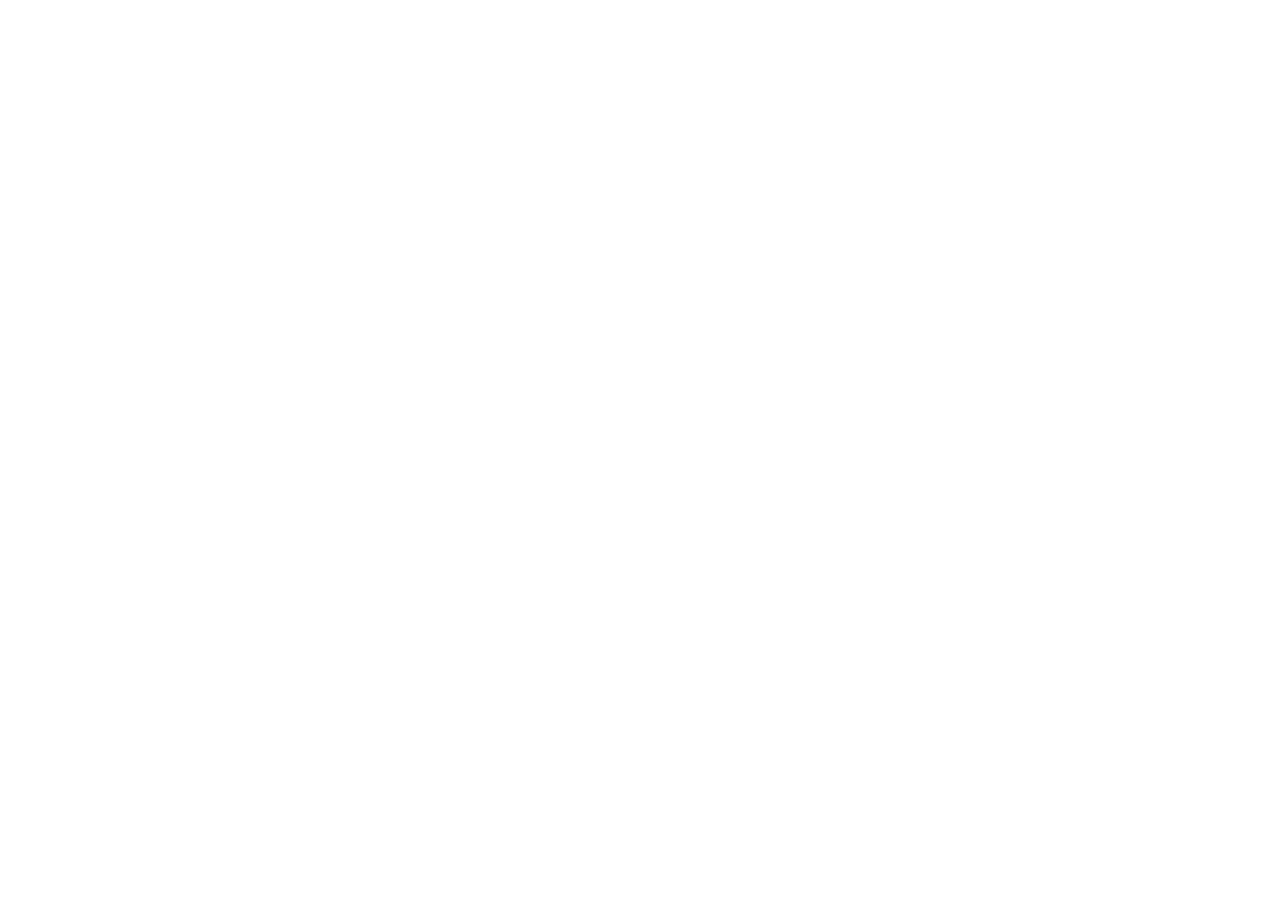
==== sorting/sort.html @ 3f4155bb "sorting grid, ability to draw and etc" ====
<!DOCTYPE html>
<html>
    <head>
        <link rel="stylesheet" href="sort.css">
        <script src="https://cdn.jsdelivr.net/npm/vue/dist/vue.js"></script>
    </head>

    <body>
        <div id="app" @mousedown="startDrag" @mousemove="doDrag">
            <cell-component 
            v-for="n in 510"
            v-bind:position="n-1"
            v-bind:key="n-1" 
            v-bind:x="x"
            v-bind:y="y"
            v-bind:dragging="dragging"
            ></cell-component>
        </div>
        <script src="sort.js"></script>
    </body>
</html>
---- sorting/sort.css ----
.cell{
    border:1px solid #DEDEDE;
    position: fixed;
    background-color: snow;
    border-radius: 10px;
}

.cell:hover{
    background: #e0e0e0;
}
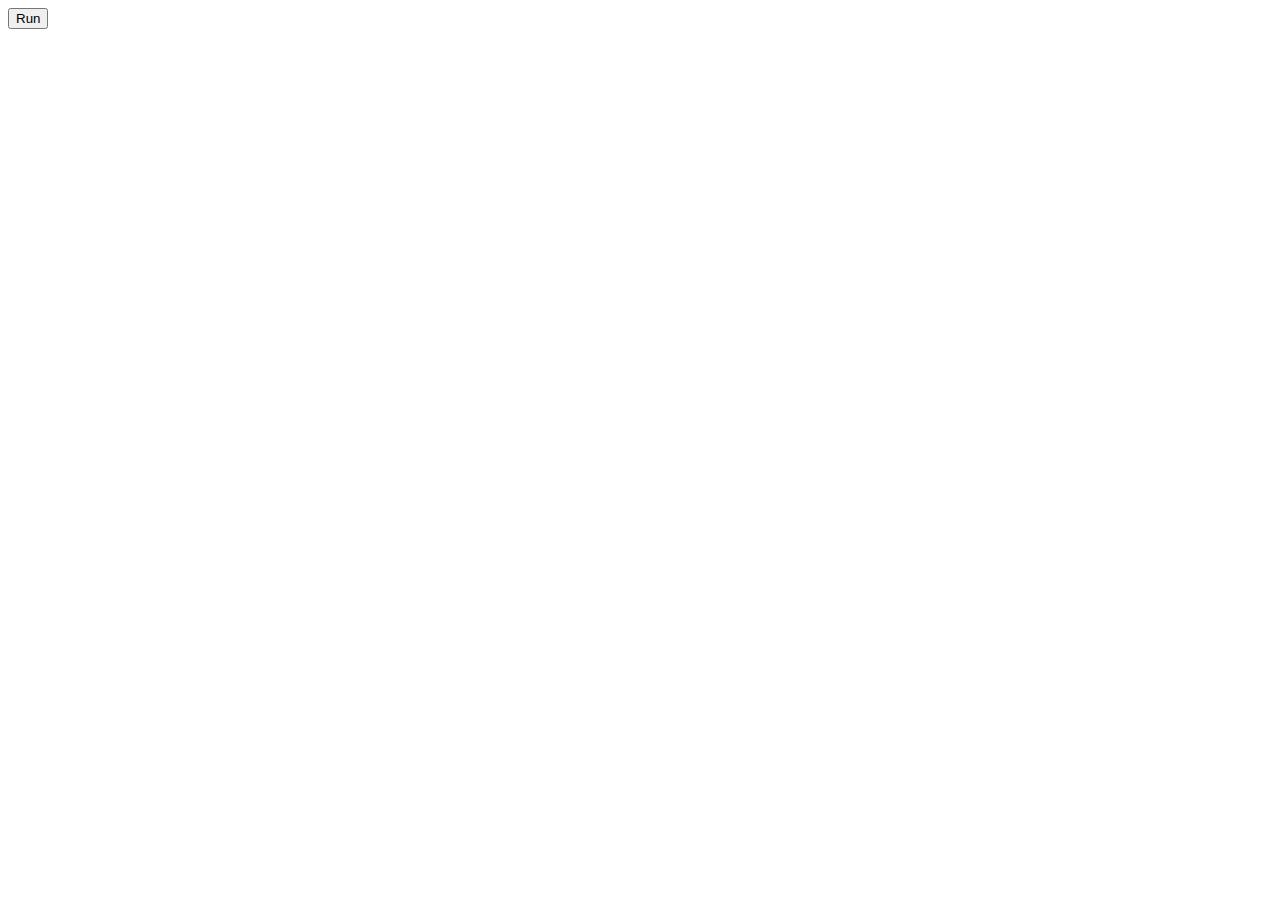
==== commit f05825fc: "array generation for sending to server" ====
--- a/sorting/sort.html
+++ b/sorting/sort.html
@@ -8,13 +8,18 @@
     <body>
         <div id="app" @mousedown="startDrag" @mousemove="doDrag">
             <cell-component 
-            v-for="n in 510"
+            v-for="n in verticalCells * horizontalCells"
             v-bind:position="n-1"
             v-bind:key="n-1" 
             v-bind:x="x"
             v-bind:y="y"
             v-bind:dragging="dragging"
+            v-bind:hcells="horizontalCells"
+            v-bind:vcells="verticalCells"
+            v-on:color-change="incArray"
+            :ref="'cell-'+n"
             ></cell-component>
+            <button class="run" v-on:click.stop="getArray">Run</button>
         </div>
         <script src="sort.js"></script>
     </body>
--- a/sorting/sort.css
+++ b/sorting/sort.css
@@ -7,4 +7,9 @@
 
 .cell:hover{
     background: #e0e0e0;
+}
+
+.run{
+    position: absolute;
+    z-index: 10;
 }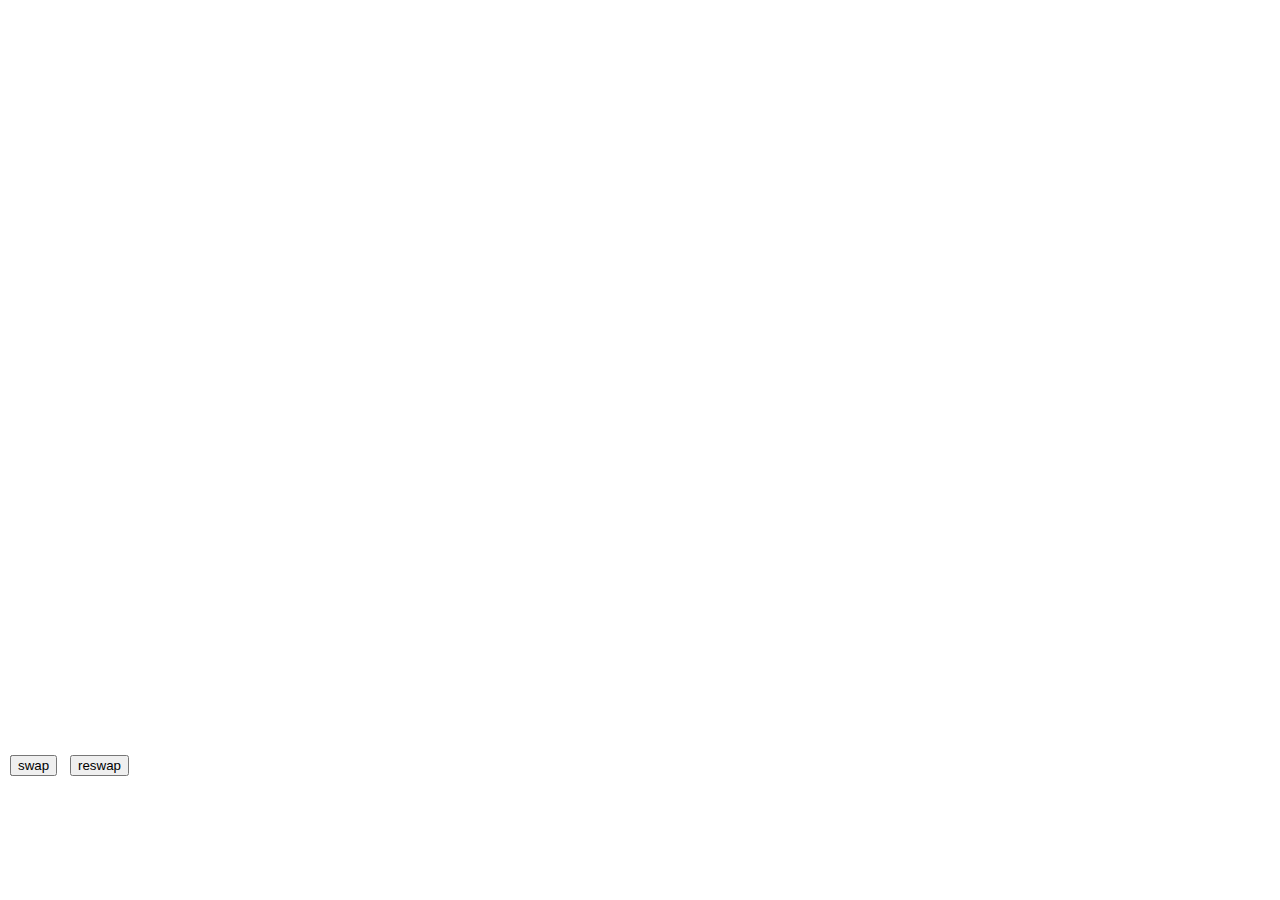
==== commit 81773fc1: "finally figured out animation to move the blocks, useful for sorting" ====
--- a/sorting/sort.html
+++ b/sorting/sort.html
@@ -3,23 +3,45 @@
     <head>
         <link rel="stylesheet" href="sort.css">
         <script src="https://cdn.jsdelivr.net/npm/vue/dist/vue.js"></script>
+        <script src="https://cdnjs.cloudflare.com/ajax/libs/velocity/1.2.3/velocity.min.js"></script>
+        <script src="https://cdn.jsdelivr.net/npm/tween.js@16.3.4"></script>
+        <script src="https://cdn.jsdelivr.net/npm/color-js@1.0.3"></script>
     </head>
 
     <body>
         <div id="app" @mousedown="startDrag" @mousemove="doDrag">
             <cell-component 
-            v-for="n in verticalCells * horizontalCells"
-            v-bind:position="n-1"
-            v-bind:key="n-1" 
-            v-bind:x="x"
-            v-bind:y="y"
-            v-bind:dragging="dragging"
-            v-bind:hcells="horizontalCells"
-            v-bind:vcells="verticalCells"
-            v-on:color-change="incArray"
-            :ref="'cell-'+n"
+                v-for="n in verticalCells * horizontalCells"
+                v-bind:position="n-1"
+                v-bind:key="n-1" 
+                v-bind:x="x"
+                v-bind:y="y"
+                v-bind:dragging="dragging"
+                v-bind:hcells="horizontalCells"
+                v-bind:vcells="verticalCells"
+                v-bind:disappear="disappear"
+                v-on:color-change="incArray"
+                :ref="'cell-'+n"
             ></cell-component>
-            <button class="run" v-on:click.stop="getArray">Run</button>
+
+            <transition-group  v-bind:css="false">
+            <column-component
+                v-if="appear"
+                v-for="n in arr.length"
+                v-bind:key="(n - 1) + 'col'"
+                v-bind:height="arr[n-1]"
+                v-bind:colnum="posArr[n-1]"
+                v-bind:vcells="verticalCells"
+                v-bind:hcells="horizontalCells"
+                :ref="'col-' + n"
+            >
+            </column-component>
+            </transition-group>
+
+            <button v-if="!disappear" class="run" v-on:click="getArray">Run</button>
+            <button v-show="appear" class="move" v-on:click.self="swap">swap</button>
+            <button v-show="appear" class="move1" v-on:click.self="reSwap">reswap</button>
+            
         </div>
         <script src="sort.js"></script>
     </body>
--- a/sorting/sort.css
+++ b/sorting/sort.css
@@ -1,8 +1,9 @@
 .cell{
     border:1px solid #DEDEDE;
     position: fixed;
-    background-color: snow;
+    background-color: white;
     border-radius: 10px;
+    cursor: pointer;
 }
 
 .cell:hover{
@@ -10,6 +11,23 @@
 }
 
 .run{
-    position: absolute;
+    position: fixed;
     z-index: 10;
-}+    left: 10px;
+    top: 755px;
+}
+.move{
+    position: fixed;
+    z-index: 40;
+    left: 10px;
+    top: 755px;
+}
+.move1{
+    position: fixed;
+    z-index: 40;
+    left: 70px;
+    top: 755px;
+}
+.go-move {
+    transition: transform 1s;
+  }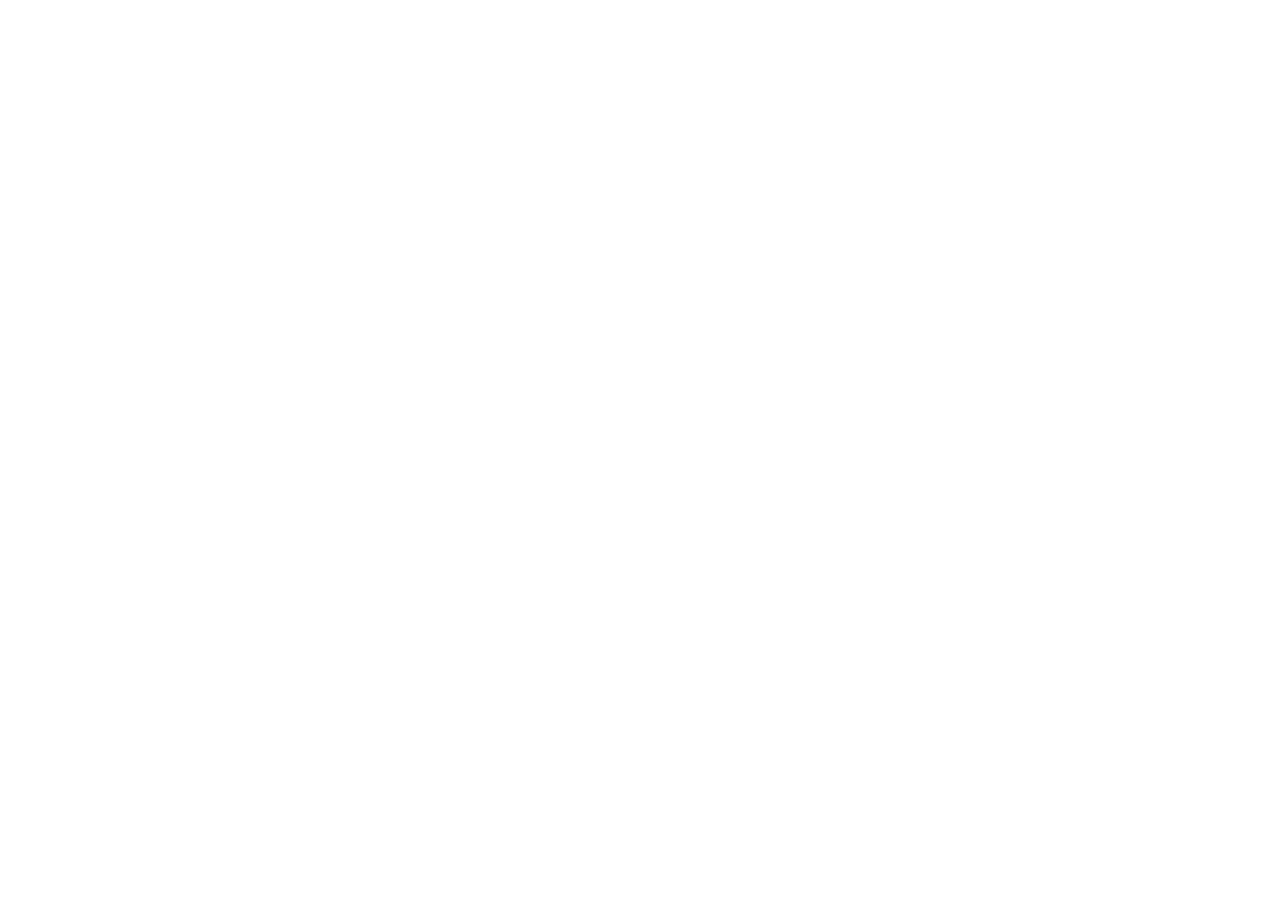
==== commit 2a69d7ba: "set connection with heroku server, insertion, selection sorts" ====
--- a/sorting/sort.html
+++ b/sorting/sort.html
@@ -2,13 +2,23 @@
 <html>
     <head>
         <link rel="stylesheet" href="sort.css">
-        <script src="https://cdn.jsdelivr.net/npm/vue/dist/vue.js"></script>
+        <link type="text/css" rel="stylesheet" href="https://unpkg.com/bootstrap/dist/css/bootstrap.min.css"/>
+        <link type="text/css" rel="stylesheet" href="https://unpkg.com/bootstrap-vue@latest/dist/bootstrap-vue.css"/>
+        <script src="https://cdn.jsdelivr.net/npm/vue@2.5.16/dist/vue.js"></script>
+        <script src="https://cdnjs.cloudflare.com/ajax/libs/lodash.js/2.4.1/lodash.min.js"></script>
+
+        <!-- Add this after vue.js -->
+        <script src="https://unpkg.com/babel-polyfill@latest/dist/polyfill.min.js"></script>
+        <script src="https://unpkg.com/bootstrap-vue@latest/dist/bootstrap-vue.js"></script>
+        <script src="https://unpkg.com/axios/dist/axios.min.js"></script>
         <script src="https://cdnjs.cloudflare.com/ajax/libs/velocity/1.2.3/velocity.min.js"></script>
         <script src="https://cdn.jsdelivr.net/npm/tween.js@16.3.4"></script>
         <script src="https://cdn.jsdelivr.net/npm/color-js@1.0.3"></script>
+
     </head>
 
     <body>
+        <div id="main">
         <div id="app" @mousedown="startDrag" @mousemove="doDrag">
             <cell-component 
                 v-for="n in verticalCells * horizontalCells"
@@ -33,16 +43,46 @@
                 v-bind:colnum="posArr[n-1]"
                 v-bind:vcells="verticalCells"
                 v-bind:hcells="horizontalCells"
+                v-bind:moving="moving"
+                :done="done"
                 :ref="'col-' + n"
             >
             </column-component>
             </transition-group>
-
-            <button v-if="!disappear" class="run" v-on:click="getArray">Run</button>
-            <button v-show="appear" class="move" v-on:click.self="swap">swap</button>
-            <button v-show="appear" class="move1" v-on:click.self="reSwap">reswap</button>
             
         </div>
+        <div style="display: none; max-height:10px;" ref="playground">
+            <b-button pill size="sm" v-b-toggle.collapse-1 variant="light" style="display: block; margin-left: auto; bottom: 0;margin-right: auto;">Playground</b-button>
+            
+            <b-collapse id="collapse-1" v-model="expanded">
+                <b-card>
+                    <b-container fluid>
+                        <br>
+                    <b-form-group label="Array to Sort"  label-align-sm="right" label-cols-sm="8" label-cols-lg="4" description="This array will be constructed on the grid.">
+                        <b-form-input v-model.lazy="array" style="max-width: 500px; display: inline-block;" type="text" placeholder="e.g. 1,2,3,4"></b-form-input>
+                        <b-button size="sm" variant="light" @click="randomize" style="display: inline-block;">Randomize</b-button>
+                    </b-form-group>
+                    <b-form-group label="Sorting speed"  label-align-sm="right" label-cols-sm="8" label-cols-lg="4" description="This is the speed at which sorting will happen.">
+                        <b-form-input v-model="speed" style="max-width: 500px;" type="range" min="1" max="5"></b-form-input>
+                    </b-form-group>
+                    <b-form-group label="Sorting algorithm" label-align-sm="right"  label-cols-sm="8" label-cols-lg="4" description="Sorting method that is going to be used in computation.">
+                        <b-form-select style="max-width: 500px;" v-model="selected" :options="options" class="mb-3">
+                        </b-form-select>
+                    </b-form-group>
+                    <div class="text-center">
+                        <b-button-group>
+                            <b-button  size="sm" :disabled="disappear" variant="primary" v-on:click="getArray">Run</b-button>
+                        </b-button-group>
+                    </div>
+                    <br>
+                    </b-container>
+                </b-card>
+            </b-collapse>
+            
+          </div>
+        </div>
         <script src="sort.js"></script>
+        
+        <script src="https://unpkg.com/bootstrap-vue@latest/dist/bootstrap-vue.min.js"></script>
     </body>
 </html>--- a/sorting/sort.css
+++ b/sorting/sort.css
@@ -1,33 +1,51 @@
 .cell{
     border:1px solid #DEDEDE;
-    position: fixed;
+    position: absolute;
     background-color: white;
     border-radius: 10px;
     cursor: pointer;
+    
+    z-index: -1;
 }
 
 .cell:hover{
     background: #e0e0e0;
 }
-
+.main{
+    position:relative
+}
 .run{
     position: fixed;
-    z-index: 10;
+    
     left: 10px;
-    top: 755px;
+    top: 715px;
 }
 .move{
     position: fixed;
-    z-index: 40;
+    
     left: 10px;
-    top: 755px;
+    top: 715px;
 }
 .move1{
     position: fixed;
-    z-index: 40;
+    
     left: 70px;
-    top: 755px;
+    top: 715px;
 }
 .go-move {
-    transition: transform 1s;
-  }+    transition: transform 0.5s;
+  }
+
+.playground{
+    position:absolute;
+    left:500px;
+    top: 100px;
+    z-index:0;
+}
+.wd{
+    width: 100px;
+    display: block; margin-left: auto; bottom: 0;margin-right: auto;
+}
+.colormoving{
+    color: red;
+}